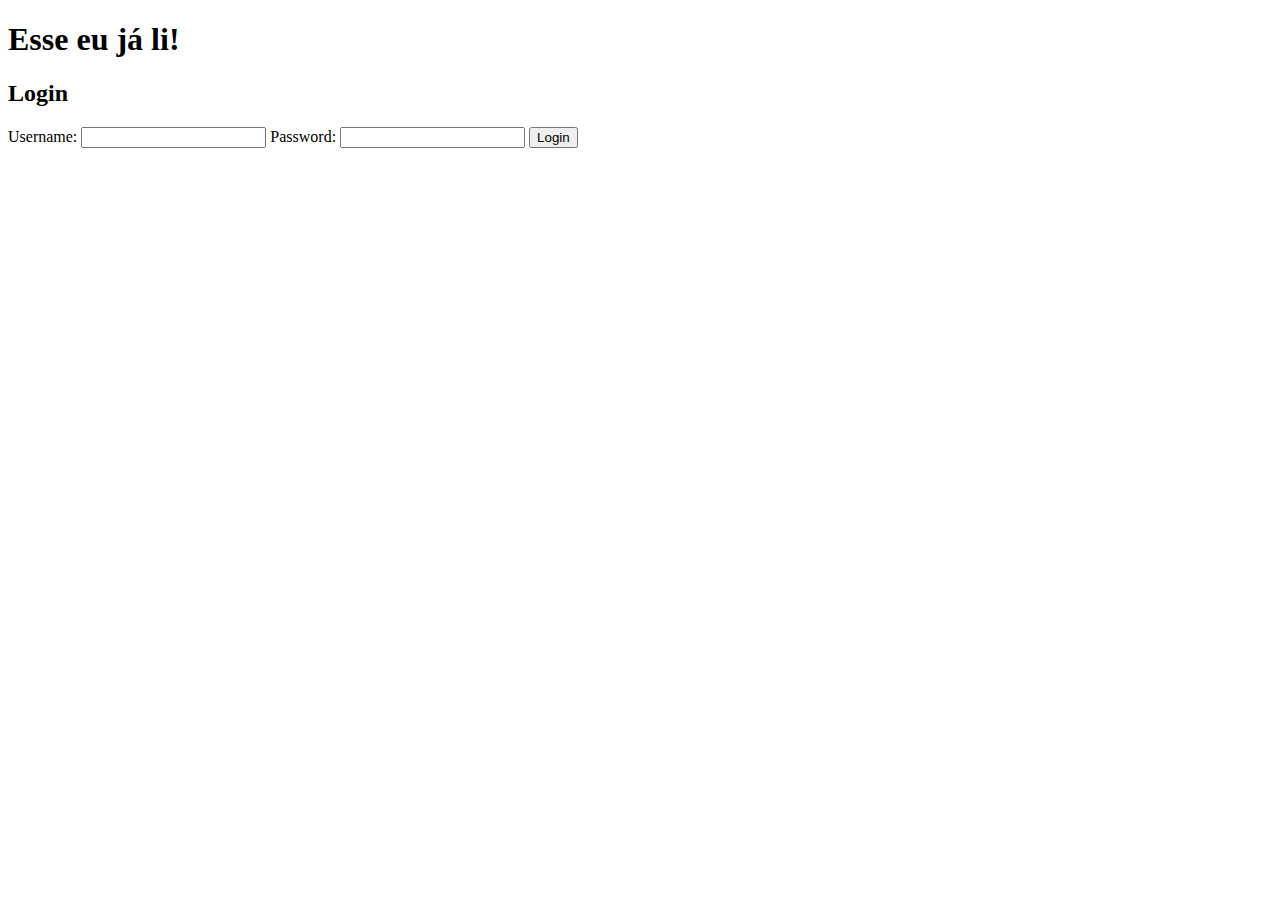
==== static/index.html @ 609ab44e "Create index.html" ====
<!DOCTYPE html>
<html lang="pt-BR">
<head>
    <meta charset="UTF-8">
    <meta name="viewport" content="width=device-width, initial-scale=1.0">
    <title>Esse eu já li!</title>
    <link rel="stylesheet" href="styles.css">
</head>
<body>
    <header>
        <h1>Esse eu já li!</h1>
        <div id="login-container">
            <h2>Login</h2>
            <form id="login-form">
                <label for="username">Username:</label>
                <input type="text" id="username" name="username" required>
                <label for="password">Password:</label>
                <input type="password" id="password" name="password" required>
                <button type="submit">Login</button>
            </form>
            <div id="message"></div>
        </div>
    </header>
    <main style="display: none;">
        <section id="books">
            <h2>Livros Disponíveis</h2>
            <ul id="books-list"></ul>
        </section>
        <section id="ranking">
            <h2>Ranking de Usuários</h2>
            <ul id="ranking-list"></ul>
        </section>
        <section id="profile">
            <h2>Meu Perfil</h2>
            <div id="profile-info"></div>
        </section>
    </main>
    <script src="script.js"></script>
</body>
</html>
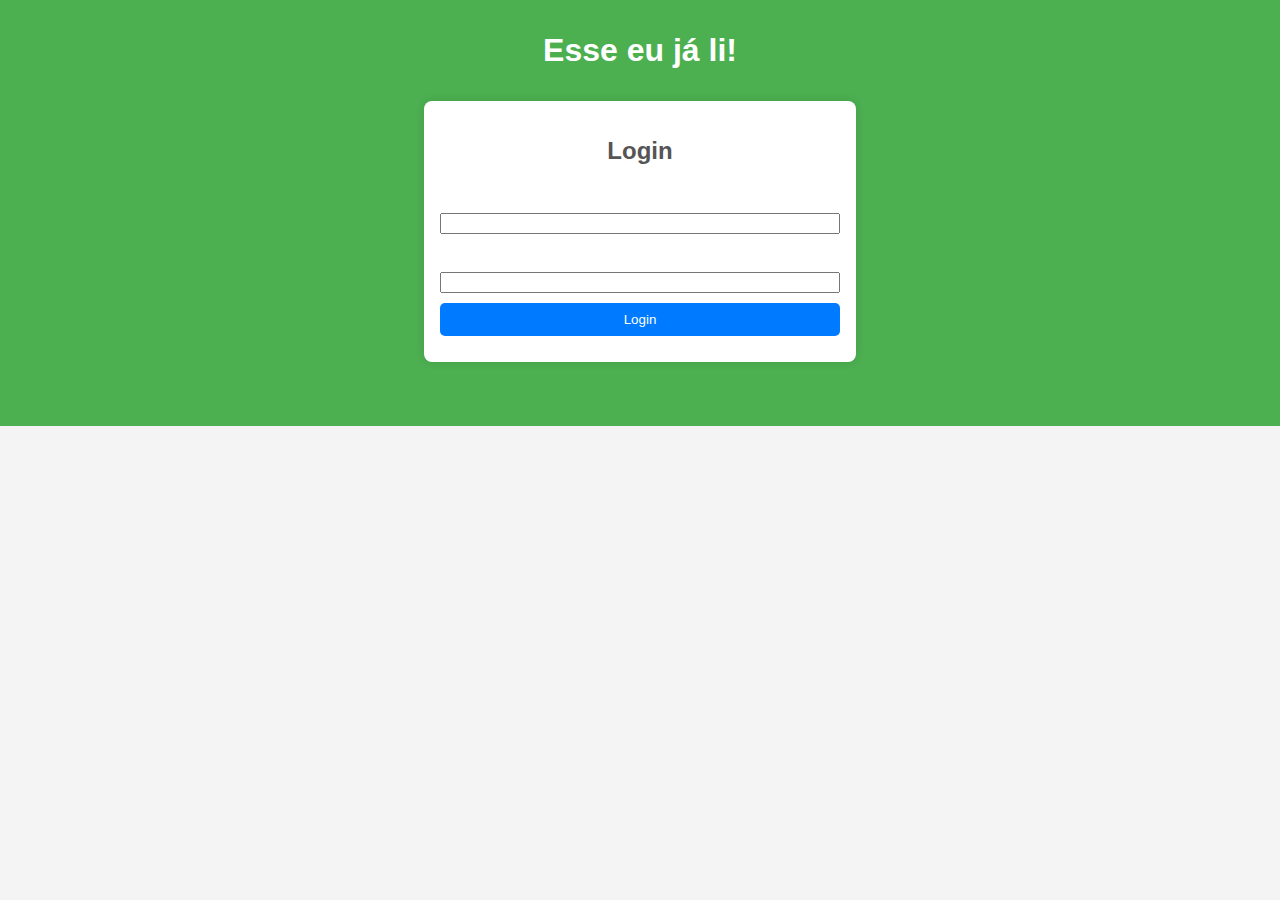
==== commit 15e33d1d: "Update index.html" ====
--- a/static/index.html
+++ b/static/index.html
@@ -38,3 +38,4 @@
     <script src="script.js"></script>
 </body>
 </html>
+
--- a/static/styles.css
+++ b/static/styles.css
@@ -0,0 +1,68 @@
+body {
+    font-family: Arial, sans-serif;
+    margin: 0;
+    padding: 0;
+    background-color: #f4f4f4;
+    color: #333;
+}
+
+header {
+    background-color: #4CAF50;
+    color: white;
+    text-align: center;
+    padding: 2rem 0;
+}
+
+header h1 {
+    margin: 0;
+}
+
+#login-container {
+    max-width: 400px;
+    margin: 2rem auto;
+    background: #fff;
+    padding: 1rem;
+    border-radius: 8px;
+    box-shadow: 0 0 10px rgba(0, 0, 0, 0.1);
+}
+
+form {
+    display: flex;
+    flex-direction: column;
+}
+
+label, input, button {
+    margin-bottom: 10px;
+}
+
+button {
+    padding: 0.7em;
+    background-color: #007BFF;
+    color: white;
+    border: none;
+    border-radius: 5px;
+    cursor: pointer;
+}
+
+button:hover {
+    background-color: #0056b3;
+}
+
+main {
+    max-width: 800px;
+    margin: 2rem auto;
+    padding: 0 1rem;
+}
+
+section {
+    margin-bottom: 2rem;
+}
+
+h2 {
+    color: #555;
+}
+
+ul {
+    list-style-type: none;
+    padding: 0;
+}
